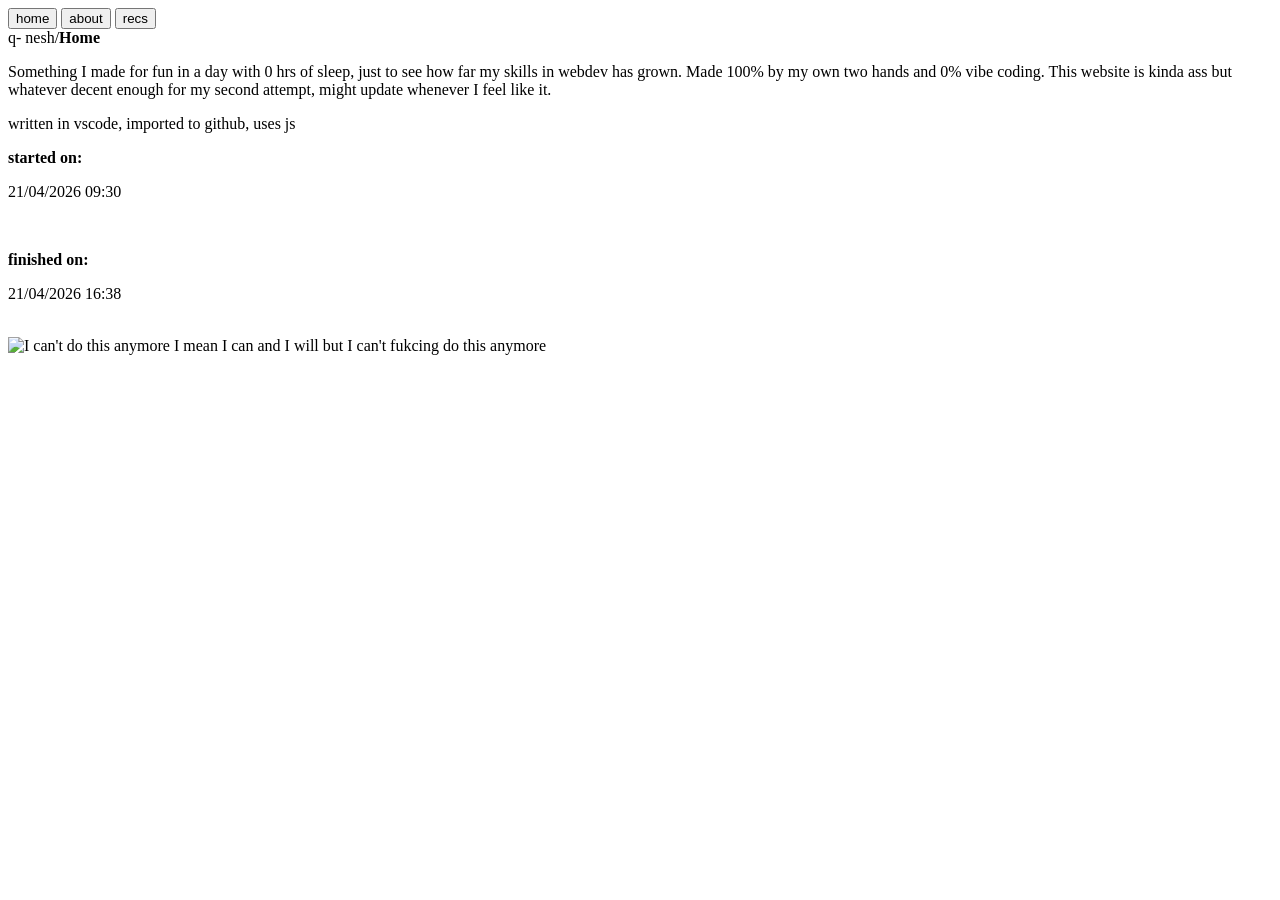
==== home.html @ 330905a8 "Update home.html" ====
<!DOCTYPE html>
<html>
	<head>
		<title>main page</title>
		<link rel="icon" href="img/favicon.jpg" type="image/x-icon" />
		<meta name="viewport" content="width=device-width, initial-scale=1" />
		<meta charset="utf-8" />
        <link
			href="main/website/css/home.css"
			rel="stylesheet"
			type="text/css"
			media="all"
		/>
        <script data-goatcounter="https://qnesh.goatcounter.com/count"
        async src="//gc.zgo.at/count.js"></script>
    </head>
    <body>

		<div id="tabs">
            <button class="tablink activetab" onclick="openTab(event,'home')">home</button>
            <button class="tablink" onclick="openTab(event,'about')">about</button>
            <button class="tablink" onclick="openTab(event,'recs')">recs</button>
        </div>
     
   <div id="home" class="container">
		<header>
			<span>q</span><span>-</span> <span>nesh</span><span>/</span><span style="font-weight: bold;">Home</span>
		</header>
		
		<section class="half">
			<p>Something I made for fun in a day with 0 hrs of sleep, just to see how far my skills in webdev has grown. Made 100% by my own two hands and 0% vibe coding. This website is kinda ass but whatever decent enough for my second attempt, might update whenever I feel like it.</p>
            <p>written in vscode, imported to github, uses js</p>
		</section>
				
		<section class="small">
            <p><strong>started on:</strong></p>
            <p>21/04/2026 09:30</p>
            <br>
            <p><strong>finished on:</strong></p>
            <p>21/04/2026 16:38</p>
            <br>
             <img
					src="https://file.garden/aG3rdTNO_Dlar7-g/new%20site/user/can't.jpeg"
					alt="I can't do this anymore I mean I can and I will but I can't fukcing do this anymore"
			/>
		</section>
		
	</div>
    <div id="about" class="container" style="display:none">
        <header>
			<span>q</span><span>-</span> <span>nesh</span><span>/</span><span style="font-weight: bold;">About</span>
		</header>
		
		<section class="half">
			<p>if you're here most likely you've already known me, and if you haven't let's keep it that way I don't really like meeting new people.</p>
            <p>Living the loser life every time all the time </p>
            <p><span style="font-size: 1.1rem; font-weight: bold;">0</span> hours touching grass</p>
            <p><span style="font-size: 1.1rem; font-weight: bold;">0</span> hours interacting with someone</p>
            <p><span style="font-size: 1.1rem; font-weight: bold;">1,000</span> hours on the internet </p>
           
            <img
					src="https://file.garden/aG3rdTNO_Dlar7-g/new%20site/user/skena.png"
                    style="display: block;margin-left: auto;margin-right: auto;width: 70%;"
					alt="'psikis lu kena' 'psikis gue skena'"
			/>
		</section>
				
		<section class="small">
			<img src="img/image 18.png">
            <p>accurate image of me #TRUST</p>
            <p><span style="font-size: 1.1rem; font-weight: bold;">Name:</span> uhhh</p>
            <p><span style="font-size: 1.1rem; font-weight: bold;">DOB:</span> uhh</p>
            <p><span style="font-size: 1.1rem; font-weight: bold;">Nationality:</span> uhhhh</p>
            <p><span style="font-size: 1.1rem; font-weight: bold;">Likes:</span> uhhhh</p>
            <p>the questions are too hard...</p>
            <br>
        <a href="http://www.nerdtests.com/ft_loser.php?im">
					<img src="http://www.nerdtests.com/images/ft/lsr.php?val=3760" 
					\
					alt="I am 99% loser. What about you? Click here to find out!"                     style="display: block;margin-left: auto;margin-right: auto;width: 70%;"
>
				</a>
		</section>
    </div>
    <div id="recs" class="container" style="display:none">
        <header>
			<span>q</span><span>-</span><span>nesh</span><span>/</span><span style="font-weight: bold;">Recommendations</span>
		</header>
		<section class="half">
			<ul style="list-style-type: none;">
                <li>
                    matcha + 4 shots of espresso
                </li>
                <li>
                    babel by R.F Kuang
                </li>
                <li>
                    brat album by charlie xcx + rebel album by esdeekid in one playlist
                </li>
                <li>
                    <a href="https://maps.app.goo.gl/CaR6QsVMgyDjooXC7">Blue Doors Jl. Alkateri No.2, Braga, Kec. Sumur Bandung, Kota Bandung, Jawa Barat 40111</a>
                </li>
                <li>
                    for lovers album by lamp
                </li>
                <li>
                    <a href="https://youtu.be/3e4UDWB-UA8?si=v5Ra1W-44DNw2oJC">BABY J - SYBER: 007</a>
                </li>
                <li>
                    using IEM
                </li>
            </ul>
        </section>
    </div>

</body>
<script>
function openTab(evt, tabName) {
  var i, x, tablinks;
  x = document.getElementsByClassName("container");
  for (i = 0; i < x.length; i++) {
    x[i].style.display = "none";
  }
  tablinks = document.getElementsByClassName("tablink");
  for (i = 0; i < x.length; i++) {
    tablinks[i].className = tablinks[i].className.replace(" activetab", "");
  }
  document.getElementById(tabName).style.display = "flex";
  evt.currentTarget.className += " activetab";
}
</script>
</html>
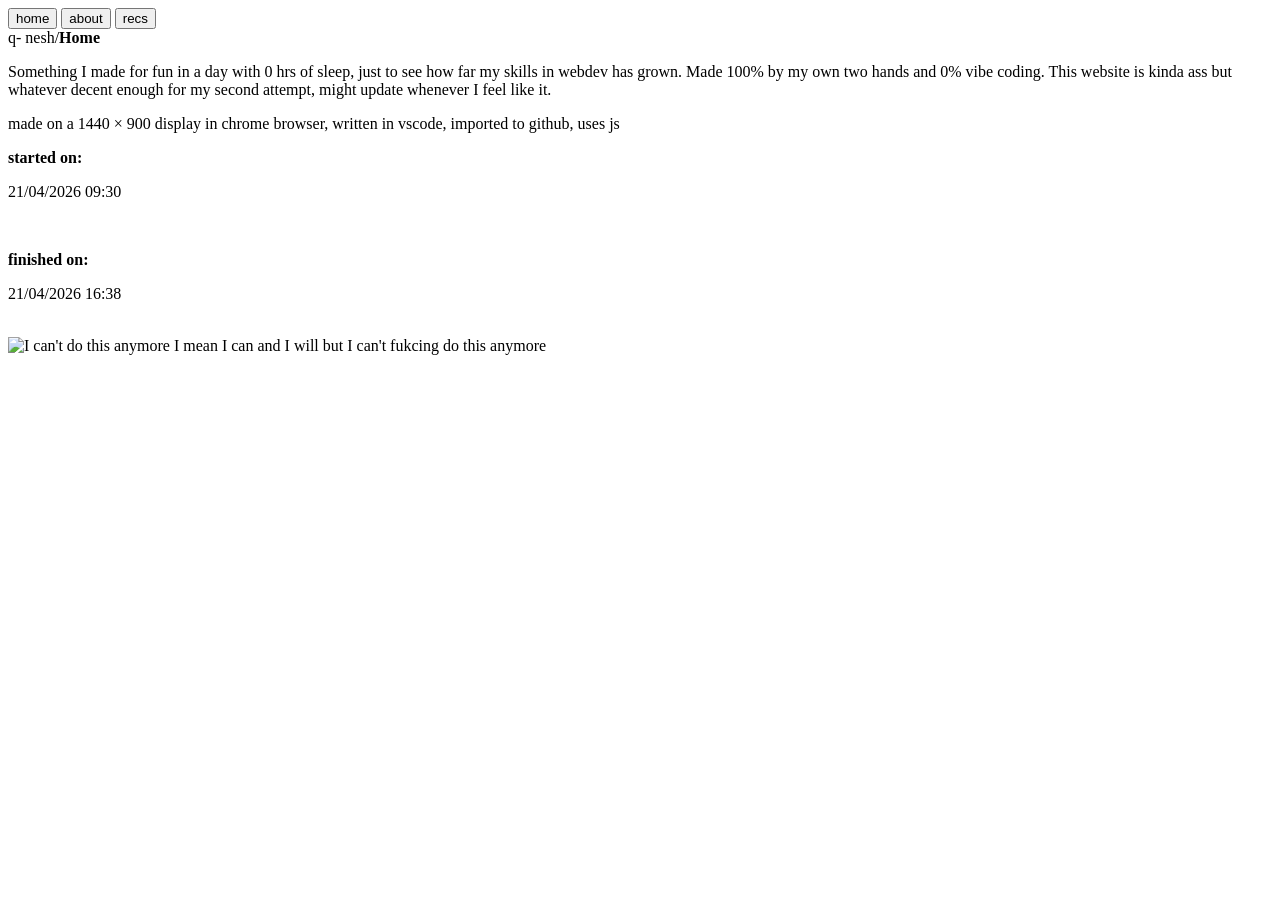
==== commit 1fac36c8: "Update home.html" ====
--- a/home.html
+++ b/home.html
@@ -8,7 +8,7 @@
 		<meta name="viewport" content="width=device-width, initial-scale=1" />
 		<meta charset="utf-8" />
         <link
-			href="main/website/css/home.css"
+			href="../css/home.css"
 			rel="stylesheet"
 			type="text/css"
 			media="all"
@@ -31,7 +31,7 @@
 		
 		<section class="half">
 			<p>Something I made for fun in a day with 0 hrs of sleep, just to see how far my skills in webdev has grown. Made 100% by my own two hands and 0% vibe coding. This website is kinda ass but whatever decent enough for my second attempt, might update whenever I feel like it.</p>
-            <p>written in vscode, imported to github, uses js</p>
+            <p>made on a 1440 × 900 display in chrome browser, written in vscode, imported to github, uses js</p>
 		</section>
 				
 		<section class="small">
@@ -56,10 +56,10 @@
 		<section class="half">
 			<p>if you're here most likely you've already known me, and if you haven't let's keep it that way I don't really like meeting new people.</p>
             <p>Living the loser life every time all the time </p>
-            <p><span style="font-size: 1.1rem; font-weight: bold;">0</span> hours touching grass</p>
-            <p><span style="font-size: 1.1rem; font-weight: bold;">0</span> hours interacting with someone</p>
-            <p><span style="font-size: 1.1rem; font-weight: bold;">1,000</span> hours on the internet </p>
-           
+            <p><span style="font-weight: bold;">0</span> hours touching grass</p>
+            <p><span style="font-weight: bold;">0</span> hours interacting with someone</p>
+            <p><span style="font-weight: bold;">1,000</span> hours on the internet </p>
+           <br>
             <img
 					src="https://file.garden/aG3rdTNO_Dlar7-g/new%20site/user/skena.png"
                     style="display: block;margin-left: auto;margin-right: auto;width: 70%;"
@@ -70,10 +70,10 @@
 		<section class="small">
 			<img src="img/image 18.png">
             <p>accurate image of me #TRUST</p>
-            <p><span style="font-size: 1.1rem; font-weight: bold;">Name:</span> uhhh</p>
-            <p><span style="font-size: 1.1rem; font-weight: bold;">DOB:</span> uhh</p>
-            <p><span style="font-size: 1.1rem; font-weight: bold;">Nationality:</span> uhhhh</p>
-            <p><span style="font-size: 1.1rem; font-weight: bold;">Likes:</span> uhhhh</p>
+            <p><span style="font-weight: bold;">Name:</span> uhhh</p>
+            <p><span style="font-weight: bold;">DOB:</span> uhh</p>
+            <p><span style="font-weight: bold;">Nationality:</span> uhhhh</p>
+            <p><span style="font-weight: bold;">Likes:</span> uhhhh</p>
             <p>the questions are too hard...</p>
             <br>
         <a href="http://www.nerdtests.com/ft_loser.php?im">
@@ -111,6 +111,9 @@
                 <li>
                     using IEM
                 </li>
+				<li>
+					happycow cheese
+				</li>
             </ul>
         </section>
     </div>
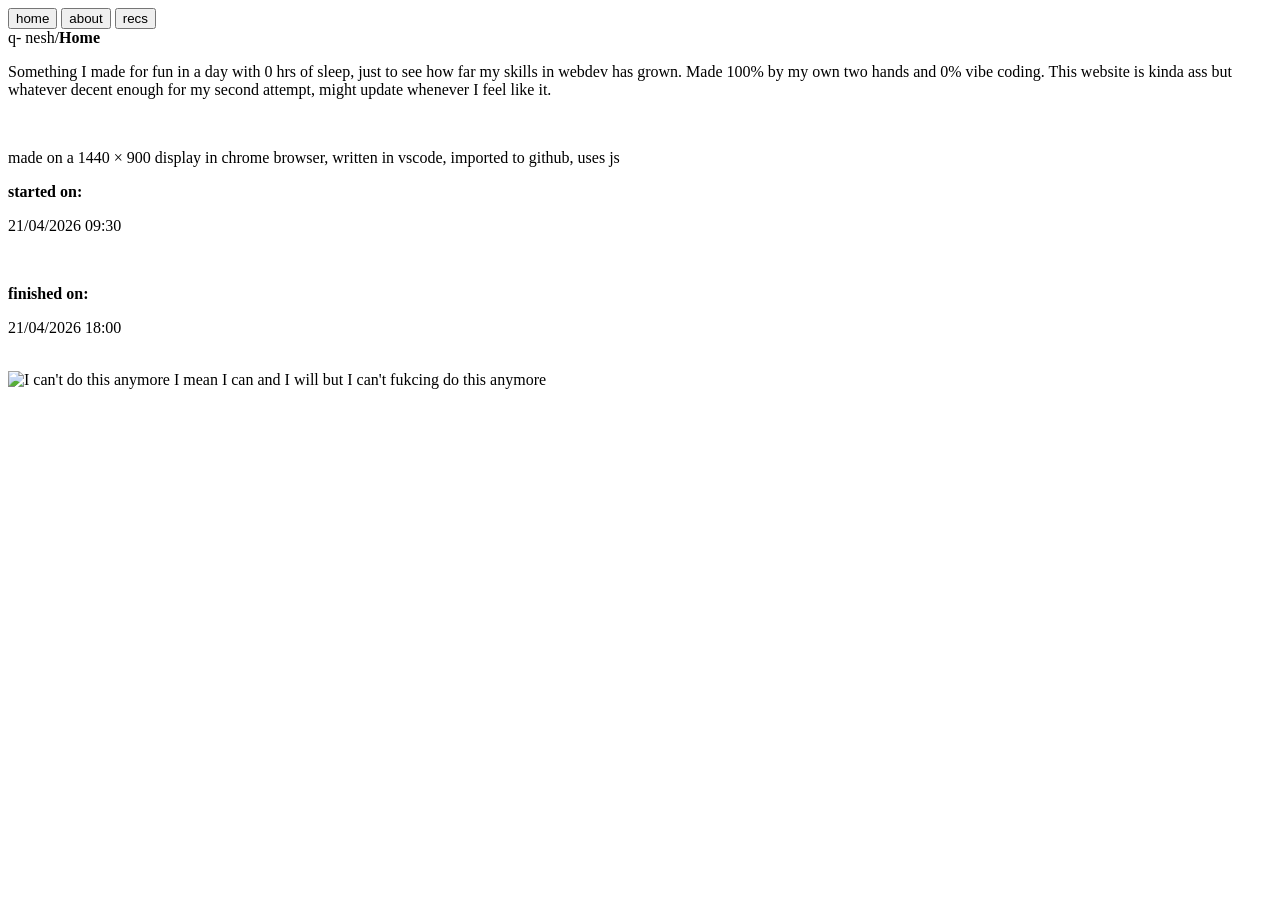
==== commit bc72be7b: "Update home.html" ====
--- a/home.html
+++ b/home.html
@@ -31,7 +31,8 @@
 		
 		<section class="half">
 			<p>Something I made for fun in a day with 0 hrs of sleep, just to see how far my skills in webdev has grown. Made 100% by my own two hands and 0% vibe coding. This website is kinda ass but whatever decent enough for my second attempt, might update whenever I feel like it.</p>
-            <p>made on a 1440 × 900 display in chrome browser, written in vscode, imported to github, uses js</p>
+            <br>
+            <p id="problem">made on a 1440 × 900 display in chrome browser, written in vscode, imported to github, uses js</p>
 		</section>
 				
 		<section class="small">
@@ -39,7 +40,7 @@
             <p>21/04/2026 09:30</p>
             <br>
             <p><strong>finished on:</strong></p>
-            <p>21/04/2026 16:38</p>
+            <p>21/04/2026 18:00</p>
             <br>
              <img
 					src="https://file.garden/aG3rdTNO_Dlar7-g/new%20site/user/can't.jpeg"
@@ -70,10 +71,12 @@
 		<section class="small">
 			<img src="img/image 18.png">
             <p>accurate image of me #TRUST</p>
+            <br>
             <p><span style="font-weight: bold;">Name:</span> uhhh</p>
             <p><span style="font-weight: bold;">DOB:</span> uhh</p>
             <p><span style="font-weight: bold;">Nationality:</span> uhhhh</p>
             <p><span style="font-weight: bold;">Likes:</span> uhhhh</p>
+            <br>
             <p>the questions are too hard...</p>
             <br>
         <a href="http://www.nerdtests.com/ft_loser.php?im">
@@ -89,7 +92,7 @@
 			<span>q</span><span>-</span><span>nesh</span><span>/</span><span style="font-weight: bold;">Recommendations</span>
 		</header>
 		<section class="half">
-			<ul style="list-style-type: none;">
+			<ul style="list-style-type: none; margin-left: -10px;">
                 <li>
                     matcha + 4 shots of espresso
                 </li>
@@ -100,7 +103,7 @@
                     brat album by charlie xcx + rebel album by esdeekid in one playlist
                 </li>
                 <li>
-                    <a href="https://maps.app.goo.gl/CaR6QsVMgyDjooXC7">Blue Doors Jl. Alkateri No.2, Braga, Kec. Sumur Bandung, Kota Bandung, Jawa Barat 40111</a>
+                    <a href="https://maps.app.goo.gl/CaR6QsVMgyDjooXC7">Blue Doors Jl. Alkateri No.2</a>
                 </li>
                 <li>
                     for lovers album by lamp
@@ -111,9 +114,6 @@
                 <li>
                     using IEM
                 </li>
-				<li>
-					happycow cheese
-				</li>
             </ul>
         </section>
     </div>
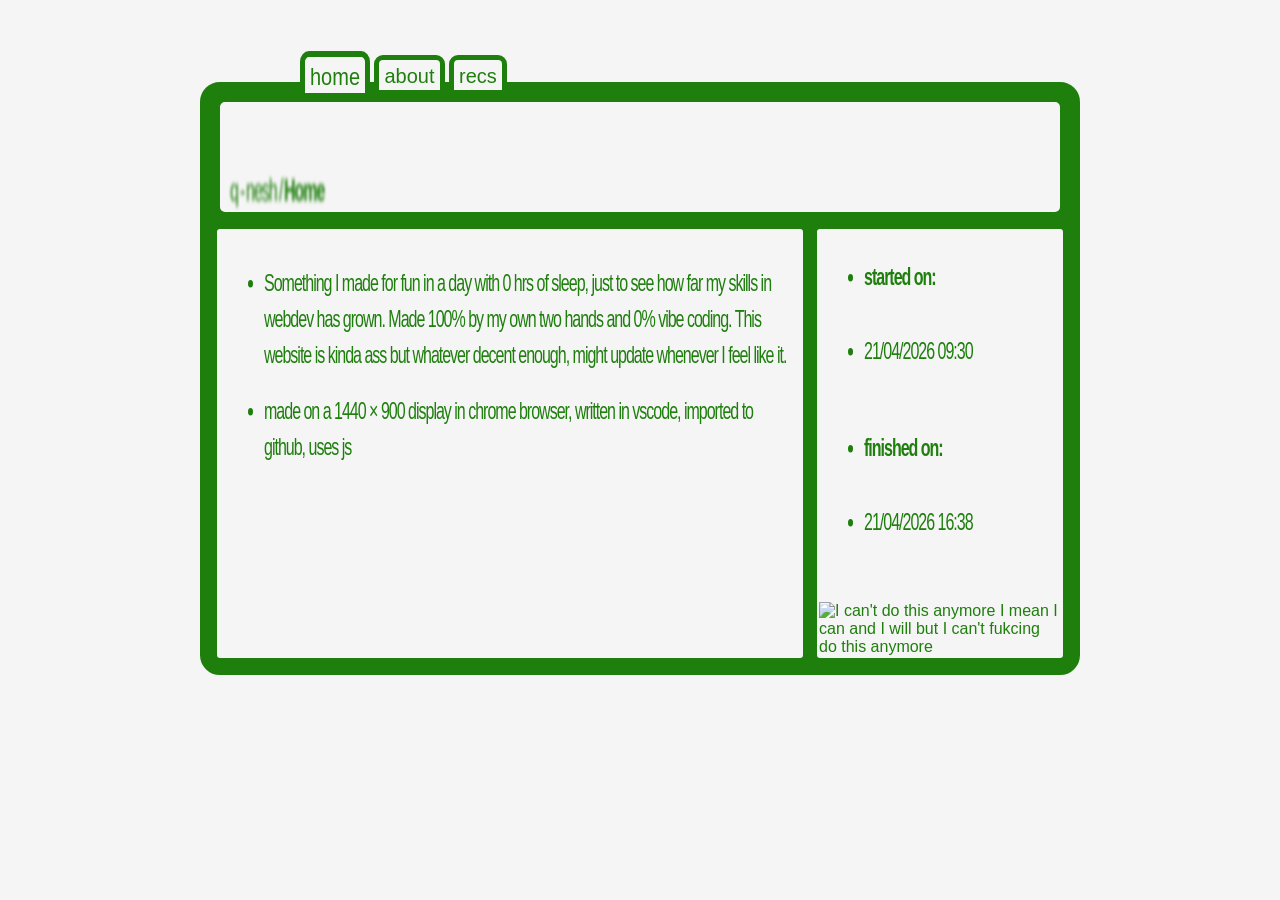
==== commit 00bee44b: "Update home.html" ====
--- a/home.html
+++ b/home.html
@@ -30,17 +30,22 @@
 		</header>
 		
 		<section class="half">
-			<p>Something I made for fun in a day with 0 hrs of sleep, just to see how far my skills in webdev has grown. Made 100% by my own two hands and 0% vibe coding. This website is kinda ass but whatever decent enough for my second attempt, might update whenever I feel like it.</p>
             <br>
-            <p id="problem">made on a 1440 × 900 display in chrome browser, written in vscode, imported to github, uses js</p>
+            <ul>
+                <li>Something I made for fun in a day with 0 hrs of sleep, just to see how far my skills in webdev has grown. 
+                Made 100% by my own two hands and 0% vibe coding. This website is kinda ass but whatever decent enough, might update whenever I feel like it.</li>
+                <li style="margin-top: 50px;">made on a 1440 × 900 display in chrome browser, written in vscode, imported to github, uses js</li>
+            </ul>
 		</section>
 				
 		<section class="small">
-            <p><strong>started on:</strong></p>
-            <p>21/04/2026 09:30</p>
+            <ul>
+            <li><strong>started on:</strong></li>
+            <li>21/04/2026 09:30</li>
             <br>
-            <p><strong>finished on:</strong></p>
-            <p>21/04/2026 18:00</p>
+            <li><strong>finished on:</strong></li>
+            <li>21/04/2026 16:38</li>
+            </ul>
             <br>
              <img
 					src="https://file.garden/aG3rdTNO_Dlar7-g/new%20site/user/can't.jpeg"
@@ -55,11 +60,14 @@
 		</header>
 		
 		<section class="half">
-			<p>if you're here most likely you've already known me, and if you haven't let's keep it that way I don't really like meeting new people.</p>
-            <p>Living the loser life every time all the time </p>
-            <p><span style="font-weight: bold;">0</span> hours touching grass</p>
-            <p><span style="font-weight: bold;">0</span> hours interacting with someone</p>
-            <p><span style="font-weight: bold;">1,000</span> hours on the internet </p>
+            <ul>
+            <li>if you're here most likely you've already known me, and if you haven't let's keep it that way I don't really like meeting new people.</li>
+            <li>Living the loser life every time all the time </li>
+            <li><span style="font-weight: bold;">0</span> hours touching grass</li>
+            <li><span style="font-weight: bold;">0</span> hours interacting with someone</li>
+            <li><span style="font-weight: bold;">1,000</span> hours on the internet </li>
+            </ul>
+			
            <br>
             <img
 					src="https://file.garden/aG3rdTNO_Dlar7-g/new%20site/user/skena.png"
@@ -72,10 +80,12 @@
 			<img src="img/image 18.png">
             <p>accurate image of me #TRUST</p>
             <br>
-            <p><span style="font-weight: bold;">Name:</span> uhhh</p>
-            <p><span style="font-weight: bold;">DOB:</span> uhh</p>
-            <p><span style="font-weight: bold;">Nationality:</span> uhhhh</p>
-            <p><span style="font-weight: bold;">Likes:</span> uhhhh</p>
+            <ul>
+            <li><span style="font-weight: bold;">Name:</span> uhhh</li>
+            <li><span style="font-weight: bold;">DOB:</span> uhh</li>
+            <li><span style="font-weight: bold;">Nationality:</span> uhhhh</li>
+            <li><span style="font-weight: bold;">Likes:</span> uhhhh</li>
+            </ul>
             <br>
             <p>the questions are too hard...</p>
             <br>
@@ -92,7 +102,7 @@
 			<span>q</span><span>-</span><span>nesh</span><span>/</span><span style="font-weight: bold;">Recommendations</span>
 		</header>
 		<section class="half">
-			<ul style="list-style-type: none; margin-left: -10px;">
+			<ul>
                 <li>
                     matcha + 4 shots of espresso
                 </li>
--- a/css/home.css
+++ b/css/home.css
@@ -0,0 +1,204 @@
+	:root {
+		--text: #1e7f0d;
+		--border:  #1e7f0d;
+		--accent: #1e7f0d;
+	}
+
+	header {
+		background: white;
+	}
+
+* { 
+	box-sizing: border-box;
+}
+
+@font-face {
+  font-family: 'arial';
+  src: url(font/arialnarrow.ttf);
+}
+
+body {
+	padding: 10px;
+    font-family: 'arial';
+	color: var(--text);
+	background-color:  whitesmoke;
+	background-size: 20px 35px;
+	background-position: 0 0, 0 0, 10px 18px, 10px 18px, 0 0, 10px 18px;
+}
+
+
+#tabs{
+	position: absolute;
+	left: 300px;
+	top: 55px;
+}
+
+@media only screen and (max-width: 800px) {
+	#tabs{
+		position: absolute;
+		left: 50px;
+		top: 15px;
+	} 
+
+	.half p:first-of-type{
+		margin-top: 20px;
+	}
+}
+
+button{
+    background-color: whitesmoke;
+    color: #1e7f0d;
+    font-family: 'arial';
+    font-size: 20px;
+    font-weight: 500;
+	border: #1e7f0d 5px solid;
+	border-radius: 9px 9px 0 0;;
+	height: 40px;
+	padding: 5px;
+	gap: 5px;
+}
+
+.activetab{
+	border: #1e7f0d 5px solid;
+    background-color: whitesmoke;
+    color: #1e7f0d;
+    font-family: 'arial';
+    font-size: 20px;
+    font-weight: 500;
+	height: 40px;
+	transform: scaleY(120%);
+
+}
+
+.container {
+	max-width: 55rem;
+	margin: 5vw auto 12px auto;
+	border: 5px solid #1e7f0d;
+	border-radius: 20px;
+	display: flex;
+	flex-wrap: wrap;
+	padding: 10px;
+	gap: 10px;
+	background-color: #1e7f0d;
+}
+.small { flex: 1 1 9%; }
+.large { flex: 1 1 82%; }
+.full { flex: 1 1 100%; }
+.half { flex: 1 1 49%; }
+
+header {
+	background-size: cover;
+	background-position: center;
+	width: 100%;
+	height: 120px; 
+	border: 5px solid var(--border);
+	border-radius: 10px;
+	position: relative;
+	background: whitesmoke;
+	padding-left:10px ;
+}
+
+header span {
+  font-family: 'arial';
+  font-size: 1rem;
+  letter-spacing: -1px;
+  transform: scaleY(200%);
+  float: left;
+  height: 23px;
+  margin-top: 100px;
+  overflow: visible;
+  pointer-events: none;
+  filter: blur(1px);
+  line-height: 0;
+  opacity: 1;
+  color: #1e7f0d;
+  margin-right: 2px;
+}
+
+div.small > img {
+	display: block;
+	margin: 5px auto;
+	border:2px solid var(--border);
+	border-radius: 5px;
+}
+
+
+section {
+	border: 2px solid var(--border);
+	border-radius: 5px;
+	background: whitesmoke;
+	padding: 2px;
+	padding-top: 20px;
+	overflow-y: scroll;
+}
+
+
+footer {
+	text-align: center;
+	margin-bottom: 5vw;
+	font-size: 0.8rem;
+}
+footer a { 
+	text-decoration: none;
+}
+
+
+h1, h2, h3, h4, h5, h6, p, li  { 
+	margin: 5px;
+	line-height: 1.5;
+	transform: scaleY(150%);
+	letter-spacing: -1px;
+}
+h1 { 
+	font-size: 1.4rem;
+	letter-spacing: 2px;
+	font-weight: normal;
+	text-align: center;
+	border-bottom: 2px solid var(--border);
+	padding-bottom: 5px;
+}
+h2 { 
+	font-size: 1.25rem;
+	font-weight: normal;
+	text-align: center;
+	margin: 5;
+}
+h3 { 
+	font-size: 1.1rem;
+}
+h4 { 
+	font-size: 1rem;
+	padding-left: 12px;
+}
+p{
+	font-size: 12px;
+	line-height: 16px;
+	margin-bottom: 10px;
+}
+
+.half p{
+ margin-bottom: 20px;
+}
+
+#problem{
+	margin-top: 30px;
+}
+
+li{
+	margin-bottom: 50px;
+}
+
+a{
+	color: #1e7f0d;
+}
+
+img { max-width: 100%; }
+pre { overflow-x: auto; }
+
+
+a:hover, a:focus {
+	font-style: italic;
+}
+a:visited {
+	color: var(--accent);
+}
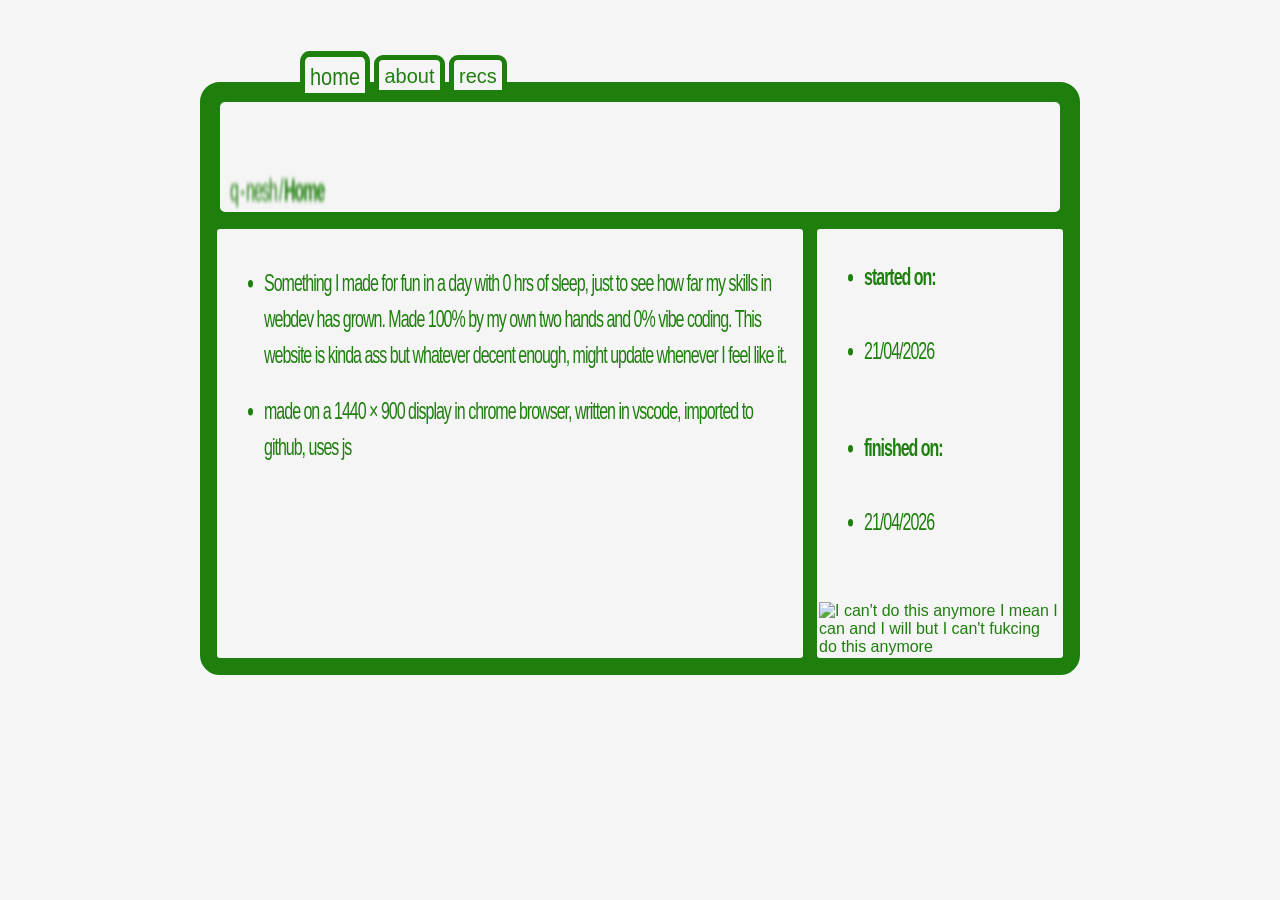
==== commit 4a8016f0: "Update home.html" ====
--- a/home.html
+++ b/home.html
@@ -41,10 +41,10 @@
 		<section class="small">
             <ul>
             <li><strong>started on:</strong></li>
-            <li>21/04/2026 09:30</li>
+            <li>21/04/2026</li>
             <br>
             <li><strong>finished on:</strong></li>
-            <li>21/04/2026 16:38</li>
+            <li>21/04/2026</li>
             </ul>
             <br>
              <img
